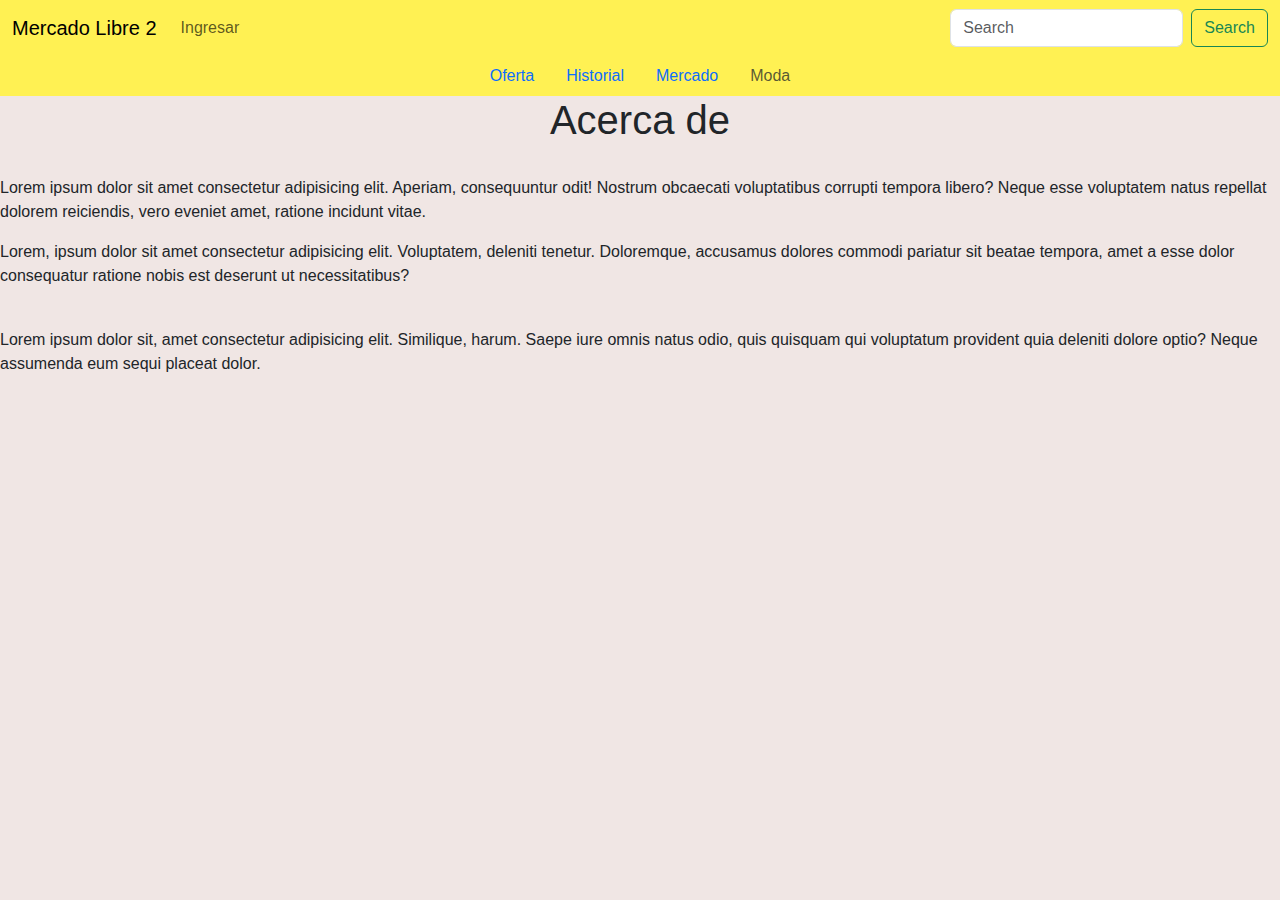
==== Acercde.html @ c9a9f0df "pase la pagina a otro pc" ====
<!DOCTYPE html>
<html lang="en">
<head>
    <meta charset="UTF-8">
    <meta http-equiv="X-UA-Compatible" content="IE=edge">
    <meta name="viewport" content="width=device-width, initial-scale=1.0">
    <title>Document</title>
    <link rel="stylesheet" href="css/bootstrap.min.css">
    <link rel="stylesheet" href="css/acercade.css">
</head>
<body>
  <nav class="navbar navbar-expand-lg bg-mercado-color">
    <div class="container-fluid">
      <a class="navbar-brand" href="index.html">Mercado Libre 2</a>
      <button class="navbar-toggler" type="button" data-bs-toggle="collapse" data-bs-target="#navbarSupportedContent" aria-controls="navbarSupportedContent" aria-expanded="false" aria-label="Toggle navigation">
        <span class="navbar-toggler-icon"></span>
      </button>
      <div class="collapse navbar-collapse" id="navbarSupportedContent">
        <ul class="navbar-nav me-auto mb-2 mb-lg-0">
          <li class="nav-item">
            <!-- <a class="nav-link active" aria-current="page" href="#">Home</a> -->
          </li>
          <li class="nav-item">
            <a class="nav-link" href="index2.html">Ingresar</a>
          </li>
          <li class="nav-item dropdown">
            <!-- <a class="nav-link dropdown-toggle" href="#" role="button" data-bs-toggle="dropdown" aria-expanded="false">
              Dropdown
            </a> -->
            <ul class="dropdown-menu">
              <li><a class="dropdown-item" href="#">Action</a></li>
              <li><a class="dropdown-item" href="#">Another action</a></li>
              <li><hr class="dropdown-divider"></li>
              <li><a class="dropdown-item" href="#">Something else here</a></li>
            </ul>
          </li>
          <li class="nav-item">
            <!-- <a class="nav-link disabled">Disabled</a> -->
          </li>
        </ul>
        <form class="d-flex" role="search">
          <input class="form-control me-2" type="search" placeholder="Search" aria-label="Search">
          <button class="btn btn-outline-success" type="submit">Search</button>
        </form>
      </div>
    </div>
  </nav>
  <ul class="nav bg-mercado-color justify-content-center">
    <li class="nav-item">
      <a class="nav-link active" aria-current="page" href="#">Oferta</a>
    </li>
    <li class="nav-item">
      <a class="nav-link" href="#">Historial</a>
    </li>
    <li class="nav-item">
      <a class="nav-link" href="#">Mercado</a>
    </li>
    <li class="nav-item">
      <a class="nav-link disabled">Moda</a>
    </li>
  </ul>

  <h1>Acerca de</h1>
      <br>
      <p>
        Lorem ipsum dolor sit amet consectetur adipisicing elit. Aperiam, consequuntur odit! Nostrum obcaecati voluptatibus corrupti tempora libero?
         Neque esse voluptatem natus repellat dolorem reiciendis, vero eveniet amet, ratione incidunt vitae.
      </p>
      <p>
        Lorem, ipsum dolor sit amet consectetur adipisicing elit. Voluptatem, deleniti tenetur. Doloremque, accusamus dolores
         commodi pariatur sit beatae tempora, amet a esse dolor consequatur ratione nobis est deserunt ut necessitatibus?
      </p>
      <br>
      <p>
        Lorem ipsum dolor sit, amet consectetur adipisicing elit. Similique, harum. Saepe iure omnis 
        natus odio, quis quisquam qui voluptatum provident quia deleniti dolore optio? Neque assumenda eum sequi placeat dolor.
      </p> 

  <script src="js/bootstrap.bundle.min.js"></script>
</body>
</html>
---- css/acercade.css ----
.bg-mercado-color {
    background-color: #fff153;
}

body {
    font-family: Verdana, Geneva, Tahoma, sans-serif;
}

.btn-group {
    display: flex;
    justify-content: center;
    margin-left: 200px;
    margin-right: 200px;
    margin-bottom: 50px;
    background-color: white;
}

body {
    background-color: #f0e6e4;
}

.text {
    margin-left: 113px;
}

h1 {
    display: flex;
    justify-content: center;
}
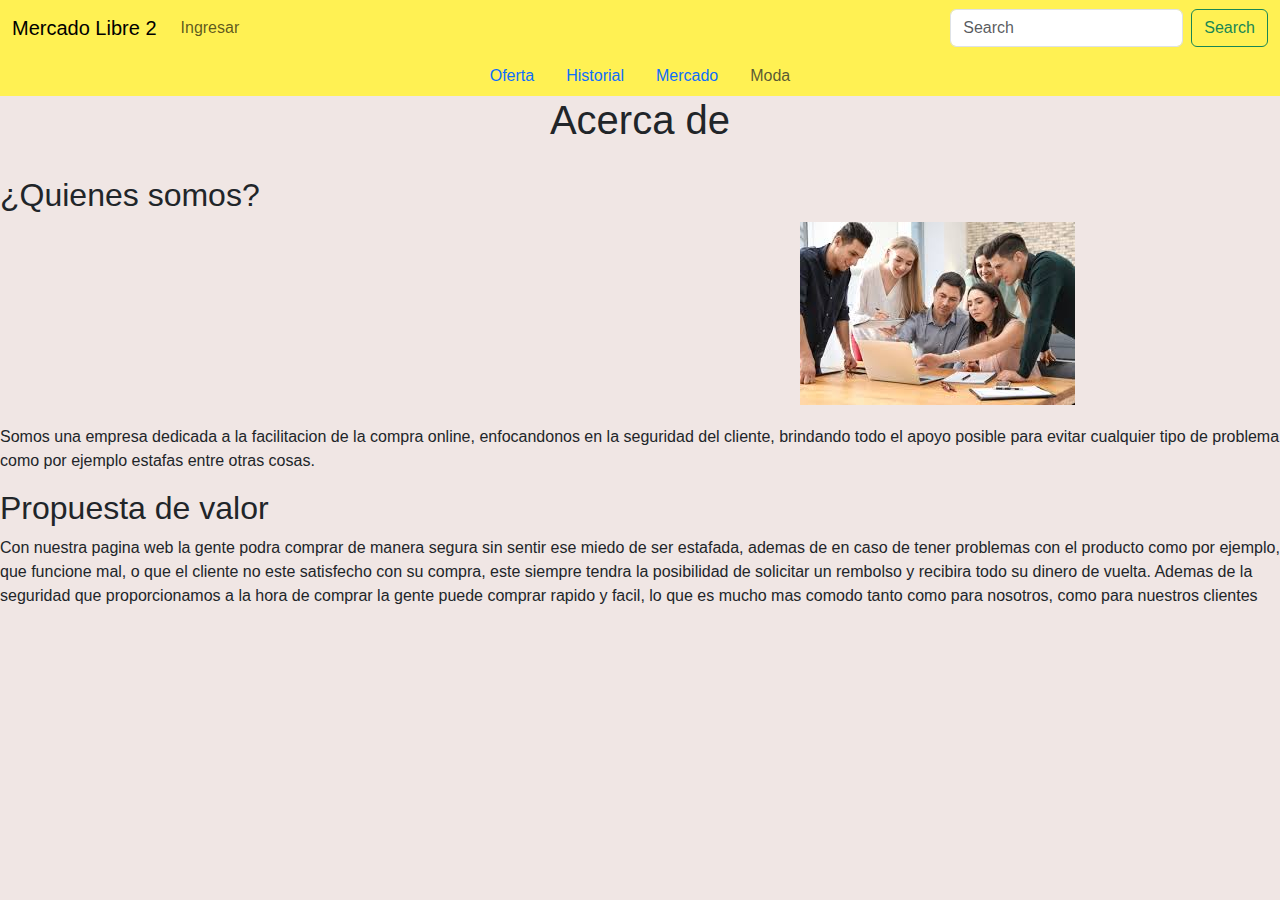
==== commit c873a26f: "se agrego el quienes somos y la propuesta de valor en Acerca de" ====
--- a/Acercde.html
+++ b/Acercde.html
@@ -62,19 +62,20 @@
 
   <h1>Acerca de</h1>
       <br>
+      <h2>¿Quienes somos?</h2>
+      <img class="imagen-equipo" src="img/equipo.jpeg" alt="">
       <p>
-        Lorem ipsum dolor sit amet consectetur adipisicing elit. Aperiam, consequuntur odit! Nostrum obcaecati voluptatibus corrupti tempora libero?
-         Neque esse voluptatem natus repellat dolorem reiciendis, vero eveniet amet, ratione incidunt vitae.
+        Somos una empresa dedicada a la facilitacion de la compra online, enfocandonos en la seguridad del cliente, brindando todo el apoyo posible para evitar cualquier tipo de problema
+        como por ejemplo estafas entre otras cosas.
       </p>
+
+      <h2>Propuesta de valor</h2>
       <p>
-        Lorem, ipsum dolor sit amet consectetur adipisicing elit. Voluptatem, deleniti tenetur. Doloremque, accusamus dolores
-         commodi pariatur sit beatae tempora, amet a esse dolor consequatur ratione nobis est deserunt ut necessitatibus?
+        Con nuestra pagina web la gente podra comprar de manera segura sin sentir ese miedo de ser estafada, ademas de en caso de tener problemas con el producto como por ejemplo, 
+        que funcione mal, o que el cliente no este satisfecho con su compra, este siempre tendra la posibilidad de solicitar un rembolso y recibira todo su dinero de vuelta.
+        Ademas de la seguridad que proporcionamos a la hora de comprar la gente puede comprar rapido y facil, lo que es mucho mas comodo tanto como para nosotros, como para nuestros clientes 
       </p>
-      <br>
-      <p>
-        Lorem ipsum dolor sit, amet consectetur adipisicing elit. Similique, harum. Saepe iure omnis 
-        natus odio, quis quisquam qui voluptatum provident quia deleniti dolore optio? Neque assumenda eum sequi placeat dolor.
-      </p> 
+
 
   <script src="js/bootstrap.bundle.min.js"></script>
 </body>
--- a/css/acercade.css
+++ b/css/acercade.css
@@ -1,3 +1,5 @@
+@import url('https://fonts.googleapis.com/css2?family=Open+Sans:wght@600&display=swap');
+
 .bg-mercado-color {
     background-color: #fff153;
 }
@@ -26,4 +28,9 @@
 h1 {
     display: flex;
     justify-content: center;
+}
+
+.imagen-equipo {
+    margin-left: 800px;
+    margin-bottom: 20px;
 }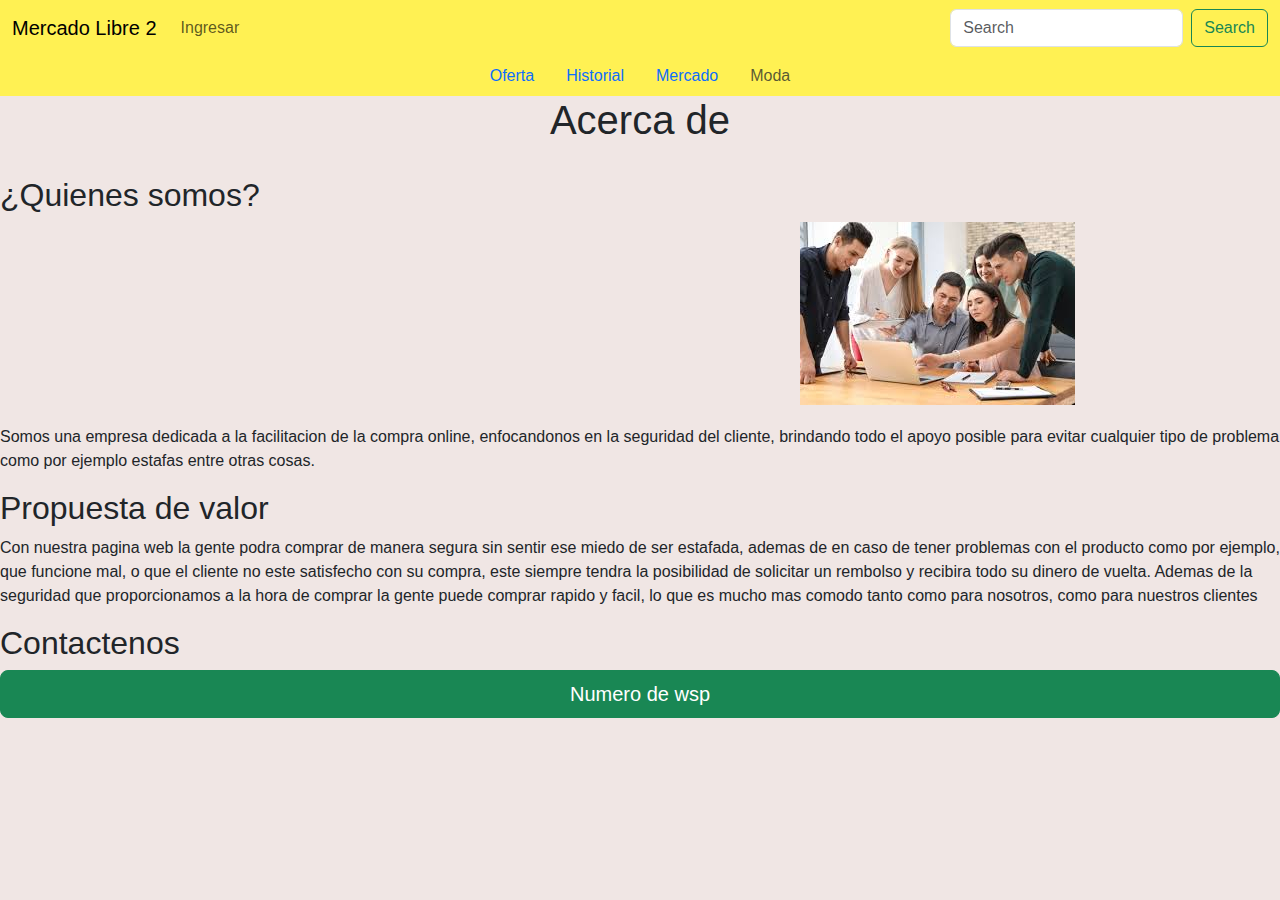
==== commit 579fd184: "se mejoro y intento solucionar los problemas del carrito y intento de agregar la api de wsp" ====
--- a/Acercde.html
+++ b/Acercde.html
@@ -76,6 +76,13 @@
         Ademas de la seguridad que proporcionamos a la hora de comprar la gente puede comprar rapido y facil, lo que es mucho mas comodo tanto como para nosotros, como para nuestros clientes 
       </p>
 
+      <h2>Contactenos</h2>
+      <div class="d-grid gap-2">
+        <button class="btn btn-success btn-lg" type="button">
+            Numero de wsp <i class="fa-brands fa-whatsapp"></i> <span id="carrito-precio"></span>
+        </button>
+    </div>
+
 
   <script src="js/bootstrap.bundle.min.js"></script>
 </body>
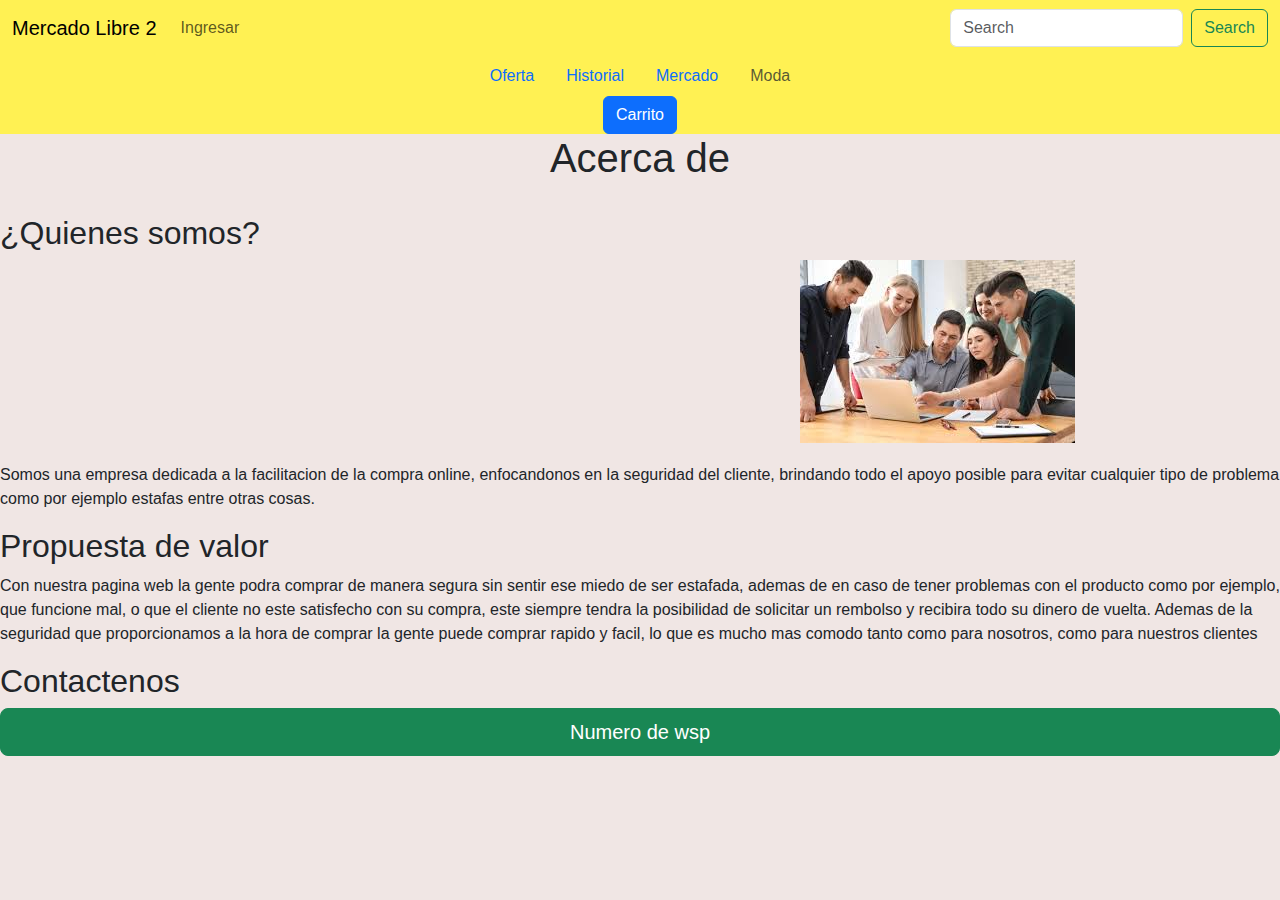
==== commit d6854e59: "se agrego el carrito a la parte de acercaDe y terminos y condiciones, ademas de arreglar detalles" ====
--- a/Acercde.html
+++ b/Acercde.html
@@ -5,6 +5,7 @@
     <meta http-equiv="X-UA-Compatible" content="IE=edge">
     <meta name="viewport" content="width=device-width, initial-scale=1.0">
     <title>Document</title>
+    <link rel="stylesheet" href="https://cdnjs.cloudflare.com/ajax/libs/font-awesome/6.4.0/css/all.min.css" integrity="sha512-iecdLmaskl7CVkqkXNQ/ZH/XLlvWZOJyj7Yy7tcenmpD1ypASozpmT/E0iPtmFIB46ZmdtAc9eNBvH0H/ZpiBw==" crossorigin="anonymous" referrerpolicy="no-referrer" />
     <link rel="stylesheet" href="css/bootstrap.min.css">
     <link rel="stylesheet" href="css/acercade.css">
 </head>
@@ -60,6 +61,68 @@
     </li>
   </ul>
 
+  <div class="container-carrito">
+    <button id="carrito" class="btn btn-primary" type="button" data-bs-toggle="offcanvas" data-bs-target="#offcanvasRight"
+      aria-controls="offcanvasRight">Carrito</button>
+    
+    <div class="offcanvas offcanvas-end" tabindex="-1" id="offcanvasRight" aria-labelledby="offcanvasRightLabel">
+      <div class="offcanvas-header">
+        <h5 class="offcanvas-title" id="offcanvasRightLabel">Tu Carrito</h5>
+        <button type="button" class="btn-close" data-bs-dismiss="offcanvas" aria-label="Close"></button>
+      </div>
+      <div class="offcanvas-body">
+        <!--Carrito de compras-->
+        <div class="carrito">
+          <div class="header-carrito">
+            <h2>Carrito</h2>
+          </div>
+          <div class="carrito-items">
+            <div class="carrito-item">
+              <img src="img/gta.webp" alt="" width="80px">
+              <div class="carrito-item-detalles">
+                <span class="carrito-item-titulo">gta 5</span>
+                <div class="selector-cantidad">
+                  <i class="fa-solid fa-minus restar-cantidad"></i>
+                  <input type="text" value="1" class="carrito-item-cantidad" disabled>
+                  <i class="fa-solid fa-plus sumar-cantidad"></i>
+                </div>
+                <span class="carrito-item-precio">$60.000</span>
+              </div>
+              <span class="btn-eliminar">
+                <i class="fa-solid fa-trash"></i>
+              </span>
+            </div>
+            <div class="carrito-item">
+              <img src="img/hp.webp" alt="" width="80px">
+              <div class="carrito-item-detalles">
+                <span class="carrito-item-titulo">Notebook HP</span>
+                <div class="selector-cantidad">
+                  <i class="fa-solid fa-minus restar-cantidad"></i>
+                  <input type="text" value="2" class="carrito-item-cantidad" disabled>
+                  <i class="fa-solid fa-plus sumar-cantidad"></i>
+                </div>
+                <span class="carrito-item-precio">$400.000</span>
+              </div>
+              <span class="btn-eliminar">
+                <i class="fa-solid fa-trash"></i>
+              </span>
+            </div>
+          </div>
+          <div class="carrito-total">
+            <div class="fila">
+              <strong>Tu Total</strong>
+              <span class="carrito-precio-total">
+                $860.000
+              </span>
+            </div>
+            <buttom class="btn-pagar">Pagar<i class="fa-solid fa-bag-shopping"></i></buttom>
+          </div>
+        </div>
+        ...
+      </div>
+    </div>
+  </div>
+
   <h1>Acerca de</h1>
       <br>
       <h2>¿Quienes somos?</h2>
@@ -85,5 +148,6 @@
 
 
   <script src="js/bootstrap.bundle.min.js"></script>
+  <script src="js/carritoAcercaDe.js"></script>
 </body>
 </html>--- a/css/acercade.css
+++ b/css/acercade.css
@@ -33,4 +33,138 @@
 .imagen-equipo {
     margin-left: 800px;
     margin-bottom: 20px;
+}
+
+.container-carrito {
+    background-color: #fff153;
+    text-align: center;
+}
+
+ /*Seccion carrito*/
+ .carrito{
+    border: 1px solid #666;
+    width: 103%;
+    margin-top: 30px;
+    border-radius: 10px;
+    overflow: hidden;
+    margin-bottom: auto;
+    position: sticky !important;
+    top: 0;
+    transition: .3;
+ }
+
+ .carrito .header-carrito {
+    background-color: #000;
+    color: #fff;
+    text-align: center;
+    padding: 30px 0;
+
+}
+
+.carrito .carrito-item {
+    display: flex;
+    align-items: center;
+    position: relative;
+    border-bottom: 1px solid #666;
+    padding: 20px;    
+}
+
+.carrito .carrito-item img{
+    margin-right: 20px;
+}
+
+.carrito .carrito-item .carrito-item-titulo{
+    display: block;
+    font-weight: bold;
+    margin-bottom: 10px;
+    text-transform: uppercase;
+}
+
+.carrito .carrito-item .selector-cantidad{
+    display: inline-block;
+    margin-right: 25px;
+
+}
+
+.carrito .carrito-item .carrito-item.cantidad{
+    border: none;
+    font-size: 18px;
+    background: transparent;
+    display: inline-block;
+    width: 30px;
+    padding: 5px;
+    text-align: center;
+}
+
+.carrito .carrito-item .selector.cantidad i{
+    font-size: 18px;
+    width: 32px;
+    height: 32px;
+    line-height: 32px;
+    text-align: center;
+    border-radius: 50%;
+    border: 1px solid #000;
+    cursor: pointer;
+}
+
+.carrito .carrito-item .carrito-item-precio{
+    font-weight: bold;
+    display: inline-block;
+    font-size: 18px;
+    margin-bottom: 5px;
+}
+
+.carrito .carrito-item .btn-eliminar {
+    position: absolute;
+    right: 15px;
+    top: 15px;
+    color: #000;
+    width: 40px;
+    height: 40px;
+    line-height: 40px;
+    text-align: center;
+    border-radius: 50%;
+    border: 1px solid #000;
+    cursor: pointer;
+    display: block;
+    background: transparent;
+    z-index: 20;
+}
+
+.carrito .carrito-item .btn-eliminar i{
+    pointer-events: none;
+}
+
+.carrito-total {
+    background-color: #f3f3f3;
+    padding: 30px;
+}
+
+.carrito-total .fila {
+    display: flex;
+    justify-content: space-between;
+    align-items: center;
+    font-size: 22px;
+    font-weight: bold;
+    margin-bottom: 10px;
+}
+
+.carrito-total .btn-pagar {
+    display: block;
+    width: 100%;
+    border: none;
+    background: #000;
+    color: #fff;
+    border-radius: 5px;
+    font-size: 18px;
+    padding: 20px;
+    display: flex;
+    justify-content: space-between;
+    align-items: center;
+    cursor: pointer;
+    transition: .3;    
+}
+
+.carrito-total .btn-pagar:hover {
+    scale: 1.05;
 }